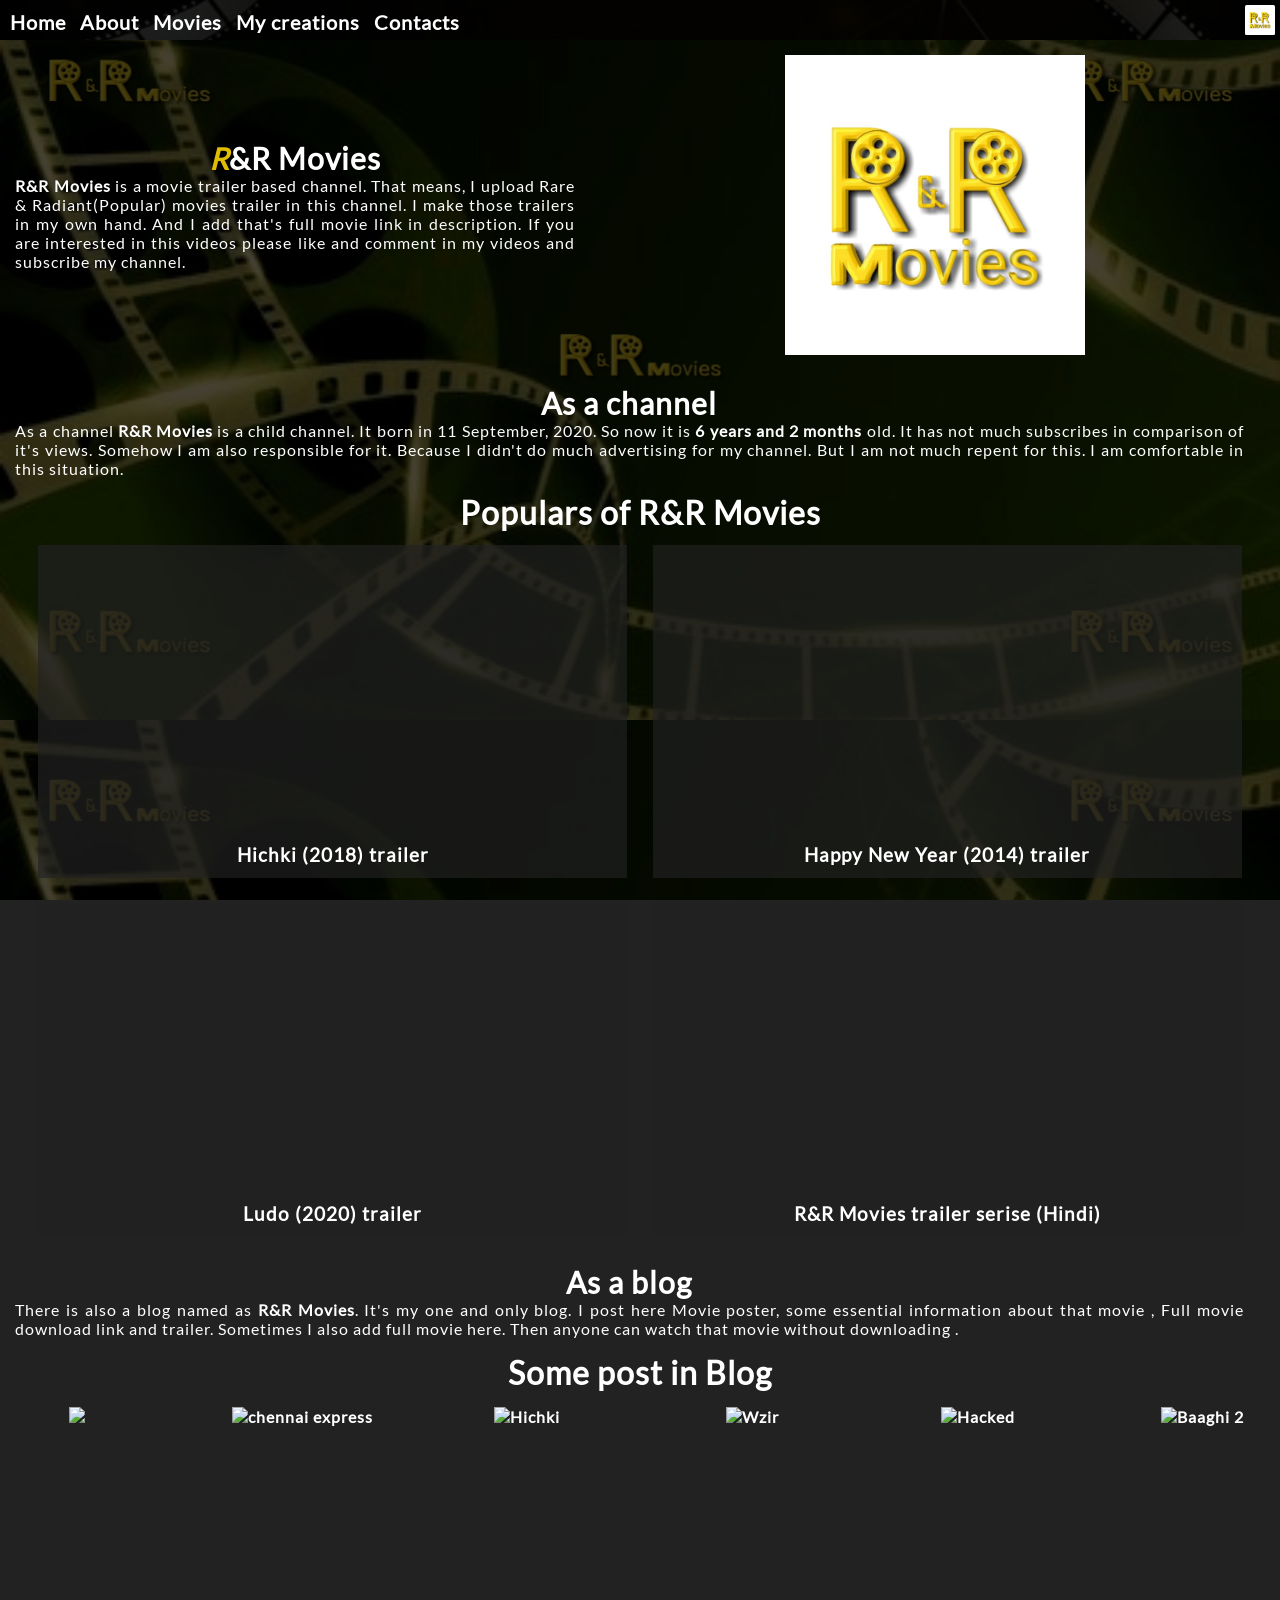
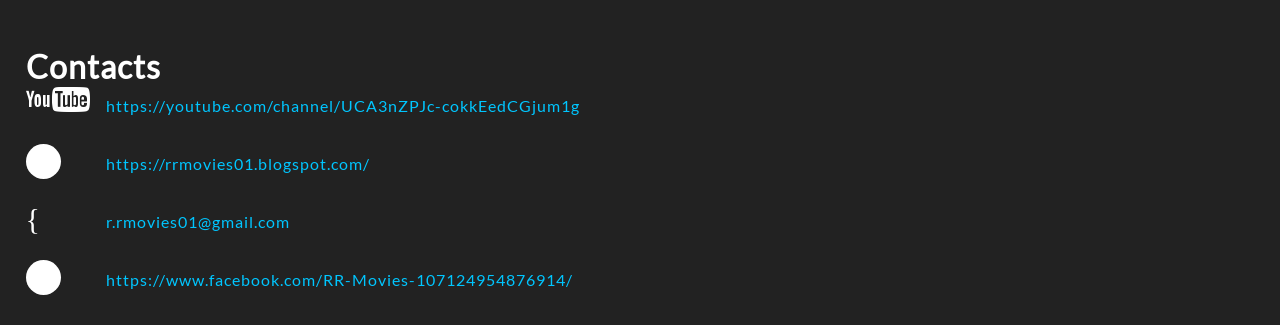
==== index.html @ 8df4fbeb "Add files via upload" ====
<!DOCTYPE html>
<html>

<head>
    <meta charset="UTF-8">
    <meta name="viewport" content="width=device-width, initial-scale=1">
    <title>R&R Movies</title>
</head>
<link rel="stylesheet" href="Menu.css" />
<link rel="stylesheet" href="Loader.css" />
  <div id="loader" style="height: 100vh; width: 100vw;">
    <div>R</div>
    <div>&</div>
    <div>R</div>
    <div style="color: transparent; animation: none;">_</div>
    <div>M</div>
    <div>o</div>
    <div>v</div>
    <div>i</div>
    <div>e</div>
    <div>s</div>
  </div>
<body>
    <div id="menu">
    <header>
      <img src="RRMovies.jpg" alt="r&rmovies" />
    </header>
  <div class="toggleBtn">&#9776;</div>
<nav class="Genarel">
  <ul>
    <li><a href="index.html">Home</a></li>
    <li><a href="About.html">About</a></li>
    <li><a href="#">Movies</a></li>
    <li><a href="#">My creations</a></li>
    <li><a href="#contact">Contacts</a></li>
  </ul>
</nav>
    </div>
<!--Menu-->

<link rel="stylesheet" href="Home.css" />
<div class="content">
  <div class="written">
<h1><span class="start">R</span>&R Movies</h1>
<p><a href="https://www.youtube.com/channel/UCnnvQdSiOaaJDQuSMCYoN5w">R&R Movies</a> is a movie trailer based channel. That means, I upload Rare & Radiant(Popular) movies trailer in this channel. I make those trailers in my own hand. And I add that's full movie link in description. If you are interested in this videos please like and comment in my videos and subscribe my channel.</p>
  </div>
  <div class="imgBx">
    <img src="RRMovies.jpg" alt="My channel" />
  </div>
</div>
<div class="content">
  <div class="written">
    <h1>As a channel</h1>
    <p style="max-width: 96vw;">
      As a channel <a href="https://www.youtube.com/channel/UCnnvQdSiOaaJDQuSMCYoN5w">R&R Movies</a> is a child channel. It born in 11 September, 2020. So now it is <span id="Age" style="font-weight: 700;"></span> old. It has not much subscribes in comparison of it's views. Somehow I am also responsible for it. Because I didn't do much advertising for my channel. But I am not much repent for this. I am comfortable in this situation.
    </p>
  </div>
</div>
<div class="content Frame">
  <h1>Populars of R&R Movies</h1>
  <div class="Ifrm">
    <div class="iframe">
      <iframe width="100%" height="auto" src="https://www.youtube-nocookie.com/embed/bMZZi8acOqE" title="YouTube video player" frameborder="0" allow="accelerometer; autoplay; clipboard-write; encrypted-media; gyroscope;" allowfullscreen></iframe><br />
      <h3>Hichki (2018) trailer</h3>
    </div>
    <div class="iframe">
      <iframe width="100%" height="auto" src="https://www.youtube-nocookie.com/embed/MTEjDKD6N4A" title="YouTube video player" frameborder="0" allow="accelerometer; autoplay; clipboard-write; encrypted-media; gyroscope;" allowfullscreen></iframe>
      <h3>Happy New Year (2014) trailer</h3>
    </div>
  </div>
   <div class="Ifrm">
    <div class="iframe">
      <iframe width="100%" height="auto" src="https://www.youtube-nocookie.com/embed/qB48sU0Rggs" title="YouTube video player" frameborder="0" allow="accelerometer; autoplay; clipboard-write; encrypted-media; gyroscope;" allowfullscreen></iframe>
      <h3>Ludo (2020) trailer</h3>
    </div>
    <div class="iframe">
      <iframe width="100%" height="auto" src="https://www.youtube-nocookie.com/embed/videoseries?list=PLDxo9kfF6-N0s8FKAEwcinbnRaNcYKUfB" title="YouTube video player" frameborder="0" allow="accelerometer; autoplay; clipboard-write; encrypted-media; gyroscope;" allowfullscreen></iframe>
      <h3>R&R Movies trailer serise (Hindi)</h3>
    </div>
  </div>
</div>

  <div class="content">
    <div class="written">
      <h1>As a blog</h1>
      <p style="max-width: 96vw;">There is also a blog named as <a href="https://rrmovies01.blogspot.com/">R&R Movies</a>. It's my one and only blog. I post here Movie poster, some essential information about that movie , Full movie download link and trailer. Sometimes I also add full movie here. Then anyone can watch that movie without downloading .</p>
    </div>
  </div>
   <h1 style="text-align: center;">Some post in Blog</h1>
<div class="content Blog">
  <div class="imgBx">
<a href="https://rrmovies01.blogspot.com/2020/12/happy-new-year-2014-full-movie-links.html"><img src="https://1.bp.blogspot.com/-QYDPE9rYvdg/X8Yb82jvAMI/AAAAAAAAADA/CjNPOYM5-4k6jf2N0x-NfIOe6TEOZwYLgCPcBGAYYCw/s320/image_search_1606818699020.jpg" /></a>
  </div>
  <div class="imgBx">
  <a href="https://rrmovies01.blogspot.com/2021/03/chennai-express-chennai-express-2013.html"><img alt="chennai express" src="https://1.bp.blogspot.com/-m1Dodqu3JjI/YFmSNWvOjPI/AAAAAAAAAHs/DxHoUrQKksQnd8iwFVPr6I_0h2dAwV-MgCNcBGAsYHQ/s320/Chennai-Express-Wikipedia-PH8uAQurXPtELM.jpg"/></a>
  </div>
  <div class="imgBx">
  <a href="https://rrmovies01.blogspot.com/2021/01/hichki-2018.html"><img alt="Hichki" src="https://1.bp.blogspot.com/-9-lV9H7DvGg/YALk8oQkFfI/AAAAAAAAAGM/Apo0i55q6dk0fjFJe4vETmcxUSBc81O8QCNcBGAsYHQ/s200/220px-Hichki_-_Poster.jpg"/></a>
  </div>
  <div class="imgBx">
  <a href="https://rrmovies01.blogspot.com/2021/01/wazir-2016.html"><img alt="Wzir" src="https://1.bp.blogspot.com/-TN1BV7d4QAA/X_sEJA3zFsI/AAAAAAAAAGA/BM-x85hIvhw0xrNFMYoqNRDLf4NCEYSZQCNcBGAsYHQ/s320/image_search_1610286103736.jpg"/></a>
  </div>
  <div class="imgBx">
  <a href="https://rrmovies01.blogspot.com/2020/12/hacked-2020-full-movie.html"><img src="https://1.bp.blogspot.com/-Cns6di0WiNQ/X-nariWTUxI/AAAAAAAAAE0/rLD11G8OCoUYxOgTC89iZ1EPGzzvcoMtwCNcBGAsYHQ/s320/image_search_1609161282777.jpg" alt="Hacked" /></a>
  </div>
  <div class="imgBx">
  <a href="https://rrmovies01.blogspot.com/2021/01/bagghi-2-2018.html"><img src="https://m.media-amazon.com/images/M/MV5BZWMwNzkzNDEtYTI0Ni00NDNiLWIxNDgtYTc0MDcxMzAzYTE2XkEyXkFqcGdeQXVyODE5NzE3OTE@._V1_SY264_CR2,0,178,264_AL_.jpg" alt="Baaghi 2" /></a>
  </div>
</div>
<div id="contact">
  <h1 style="text-align: left;">Contacts</h1>
  <div class="cntInfo">
    <span class="logoCt" style="font-family: 'logo';">b</span> <a href="https://youtube.com/channel/UCA3nZPJc-cokkEedCGjum1g">https://youtube.com/channel/UCA3nZPJc-cokkEedCGjum1g</a>
  </div>
  <br />
  <div class="cntInfo">
    <span class="logoCt" style ="background: #fff; text-align: center; padding: 0; max-height: 35px; border-radius: 50%; max-width: 40px; min-width: 35px; margin-right: 35px;">b</span><a href="https://rrmovies01.blogspot.com/">https://rrmovies01.blogspot.com/</a>
  </div>
  <br />
  <div class="cntInfo">
    <span class="logoCt">{</span> <a href="mailto:r.rmovies01@gmail.com">r.rmovies01@gmail.com</a>
  </div>
  <br />
  <div class="cntInfo">
    <span class="logoCt" style="background: #fff; text-align: center; padding: 0; max-height: 35px; border-radius: 50%; max-width: 40px; min-width: 35px; margin-right: 35px;">f</span> <a href="https://www.facebook.com/RR-Movies-107124954876914/">https://www.facebook.com/RR-Movies-107124954876914/</a>
  </div>
</div>
<!--body-->
</body>
<script src="Loader.js"></script>
<script src="Menu.js" type="text/javascript" charset="utf-8"></script>
<script src="Home.js"></script>
</html>
---- Menu.css ----
*{
  margin: 0;
  padding: 0;
  box-sizing: border-box;
  overflow: scroll;
  -webkit-tap-highlight-color: transparent;
  -moz-tap-highlight-color: transparent;
  -o-tap-highlight-color: transparent;
  scroll-behavior: smooth;
  position: relative;
  font-family: 'hel', sans-serif;
  letter-spacing: 1px;
}
@font-face{
  font-family: "hel";
  src: url("Lato.ttf");
  font-weight: 300;
}
a{
  text-decoration: none;
  color: #fff;
  font-weight: 600;
}
.start{
  color: #E0BD00;
  font-size: 30px;
  font-style: italic;
  border-right: groove 0px #E0BD00;
  padding: 0;
  margin: 0;
  transition: 0.5s;
}
.start:hover{
  border-right: groove 3px #E0BD00;
  font-size: 40px;
  padding: 1.8vw;
  margin: 1.8vw;
  transition: 0.5s;
}
body {
  background: #222222 url("Bg.jpg");
  background-attachment: fixed;
  background-size: cover;
  background-blend-mode: overlay;
  color: #fff;
  background-size: contain;
 scroll-behavior: smooth;
}
header{
  position: absolute;
  display: block;
  height: 45px;
  width: 100%;
  background: url("HeaderBg.jpg") #222222;
  background-size: cover;
  background-blend-mode : multiply;
  z-index: -1;
}
.toggleBtn{
  position: fixed;
  font-size: 8vw;
  color: #fff;
  background: #FFC900A1;
  margin-left: 87vw;
  padding: 0 10px;
  z-index: 10;
}
nav.active,nav.General{
  position: fixed;
  width: 100%;
  z-index: 1;
}
nav ul{
  width: 100%;
  list-style: none;
  align-items: center;
  justify-content: center;
  padding: 5px;
}
nav ul li{
  display: inline-flex;
  background: transparent;
}
nav ul li a{
  text-decoration: none;
  display: flex;
  color: #fff;
  padding: 5px;
  font-size: 20px;
  transition: 1s;
}
nav.active ul{
  background: #fff;
  color: #000;
  font-size: 30px;
  transition: 1s;
}
nav.active ul li a{
  color : #000;
  padding: 10px;
  transition: 1s;
}
#hide{
  height: 0;
}
#show{
  position: fixed;
  width: 100%;
  z-index: 1;
}
#show ul{
  height: 100vh;
  background: #fff;
  display: flex;
  flex-wrap: wrap;
  flex-direction: column;
  transition: background 1s;
}
#show ul li{
  display: flex;
  justify-content: center;
}
#show ul li a{
  color: #000;
  padding: 10px 50px;
  transition: 1s;
}
nav ul li:hover{
  background-color: #E0BD00;
  transition: 0.3s;
}
#show ul li:hover{
  border-radius: 5px;
  background-color: #E0BD00;
  transition: 0.3s;
}
header img{
  height: 30px;
  width: auto;
  float: right;
  margin: 5px;
  border-radius: 5%;
}
#body{
  position: relative;
  display: initial;
}
#menu{
  height: 40px;
  position: relative;
}
#contact {
  max-width: 95vw;
  display: flex;
  flex-wrap: wrap;
  margin: 2vw;
  flex-direction: column;
}
.cntInfo{
  display: flex;
  justify-content: left;
  flex-wrap: nowrap;
}
@font-face{
  font-family: "logo";
  src: url("Logos.ttf");
}
@font-face{
  font-family: "lg";
  src: url("Social Logos Color.ttf");
}
.cntInfo .logoCt{
  font-family: 'lg';
  font-size: 30px;
  min-width: 70px;
}
.cntInfo a{
  font-weight: 300;
  padding: 10px;
  color: #00C6FF;
}
---- Home.css ----
.content{
  display: inline-flex;
  flex-wrap: wrap;
  width: 100vw;
  justify-content: space-between;
  align-items: center;
}
.content .written{
  margin: 15px;
}
.content .written h1{
  text-align: center;
  font-weight: 700;
  font-size: 30px;
}
.content .written p{
  font-weight: 300;
  max-width: 560px;
  min-width: 300px;
  text-align: justify;
}
.content .imgBx{
  margin: 15px auto;
  display: flex;
  height: 300px;
  width: 300px;
}
.content .imgBx img{
  height: 300px;
  width: 300px;
}
.content.Frame .Ifrm .iframe{
  height: 54vw;
  width: 96vw;
  background: #222a;
  margin: 2vw;
  display: flex;
  flex-wrap: wrap;
  align-items: center;
  justify-content: center;
}
.content.Frame .Ifrm .iframe h3{
  text-align: center;
}
.content.Frame{
  display: flex;
  flex-wrap: wrap;
  justify-content: center;
}
.content.Frame .Ifrm{
  flex-wrap: wrap;
   display: flex;
   flex-direction: column;
  margin: 0px;
}

.content.Blog{
  display: grid;
  grid-template-columns: repeat(auto-fit, minmax(150px,1fr));
  grid-gap: 5.55vw;
}
.content.Blog .imgBx{
  display: flex;
  height: auto;
  width: auto;
} 
.content.Blog .imgBx a img{
  height: 200px;
  width: auto;
}

@media (min-width:560px) {
 .content{
   flex-wrap: nowrap; 
 }
 .content.Frame{
   flex-wrap: wrap;
   display: flex;
   flex-direction: column;
 }
.content.Frame .Ifrm{
  flex-wrap: nowrap;
  display: inline-flex;
  flex-direction: row;
    margin: 1vw;
}
.content.Frame .Ifrm .iframe{
  max-width: 46vw;
  max-height: 26vw;
  margin: 0 1vw;
}
.content.Frame .Ifrm .iframe iframe {
  min-height: 80%;
}
.content .imgBx{
  margin: 15px auto;
  display: block;
  height: 300px;
  width: 300px;
}
.content .imgBx img{
  display: block;
  height: auto;
  width: 300px;
}
}
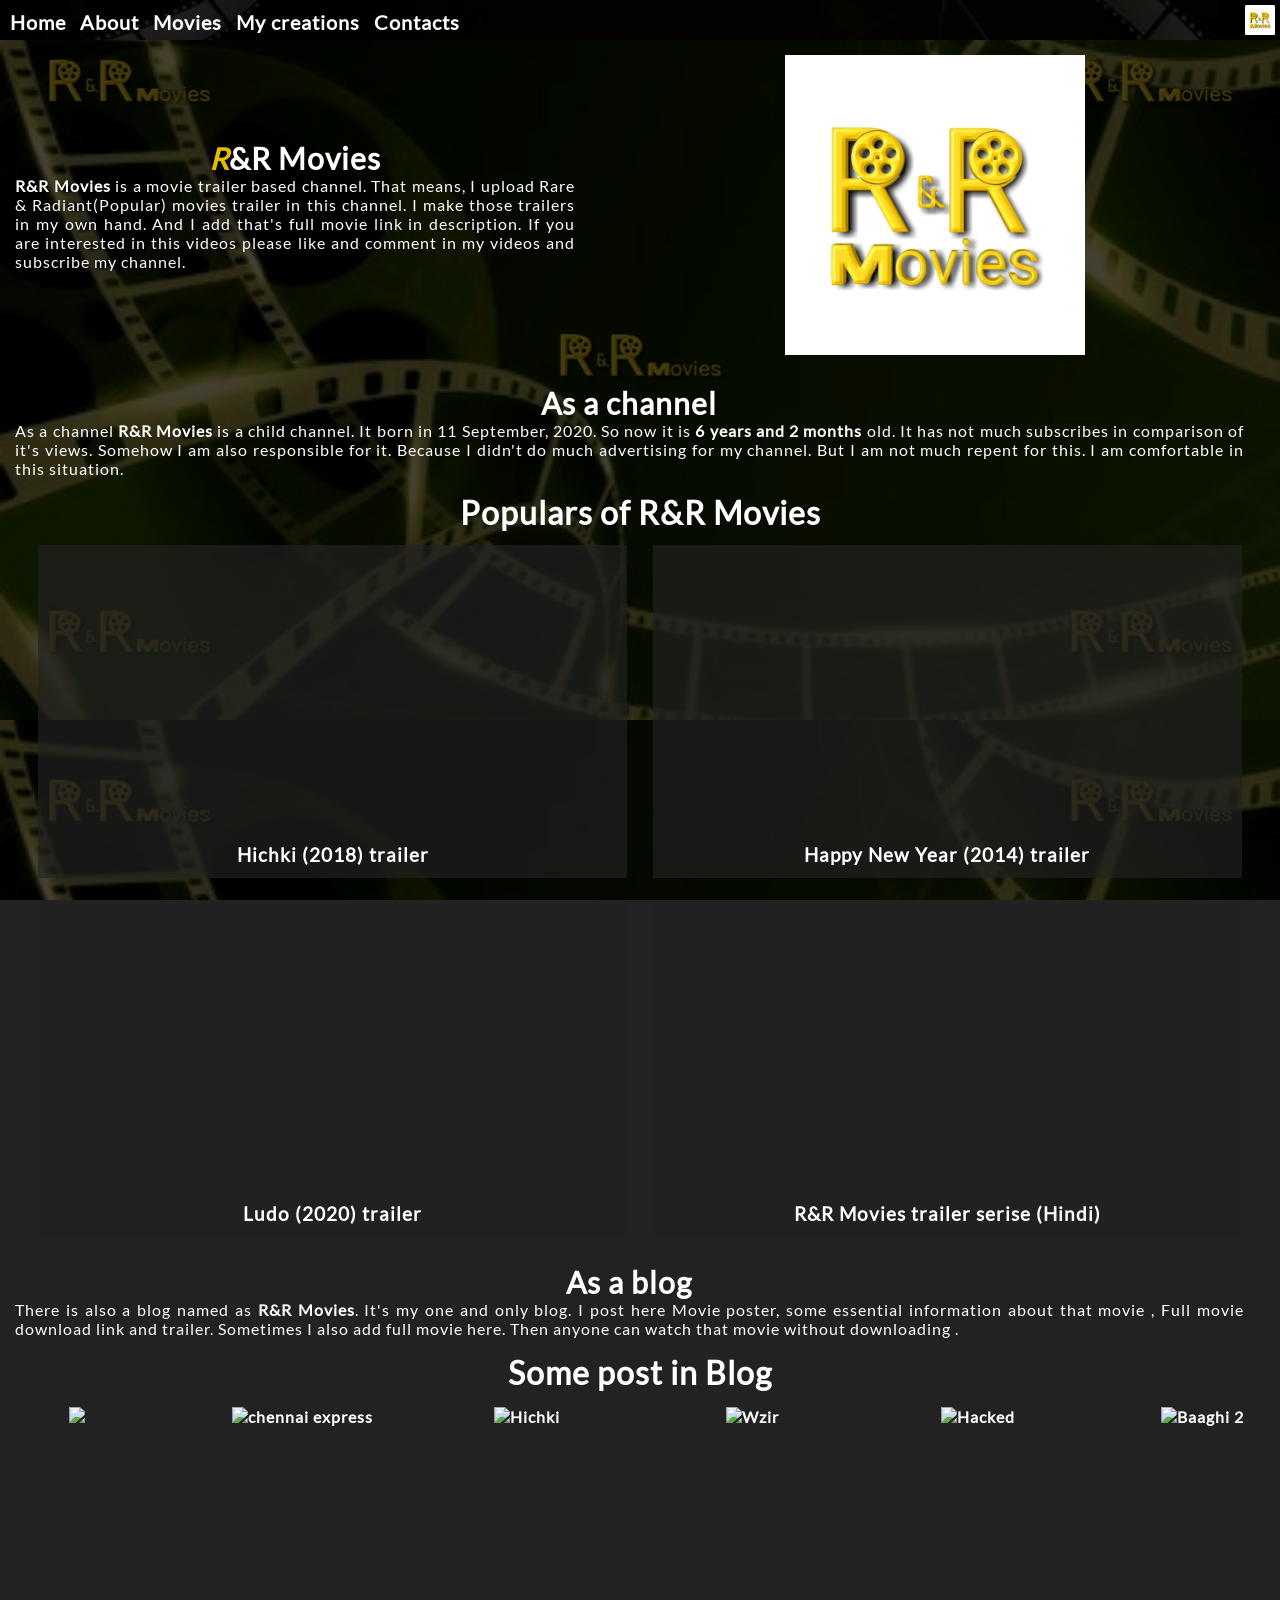
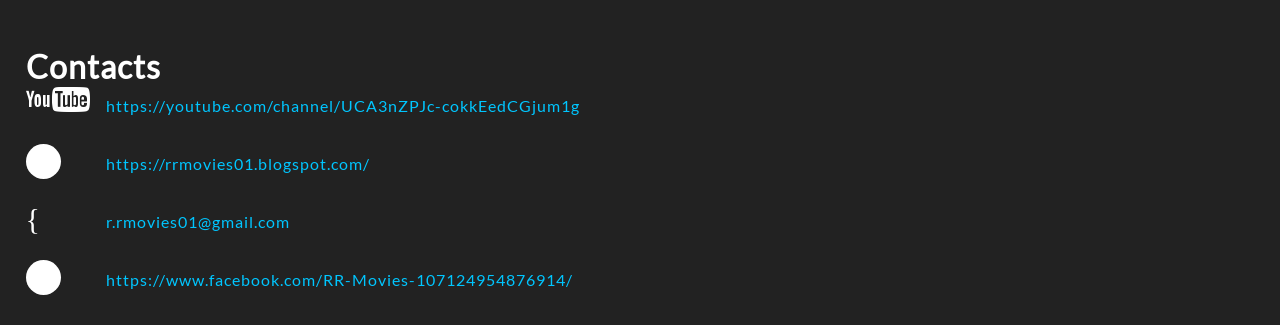
==== commit 606c6f1c: "Update index.html" ====
--- a/index.html
+++ b/index.html
@@ -127,7 +127,6 @@
 </div>
 <!--body-->
 </body>
-<script src="Loader.js"></script>
 <script src="Menu.js" type="text/javascript" charset="utf-8"></script>
 <script src="Home.js"></script>
-</html>+</html>
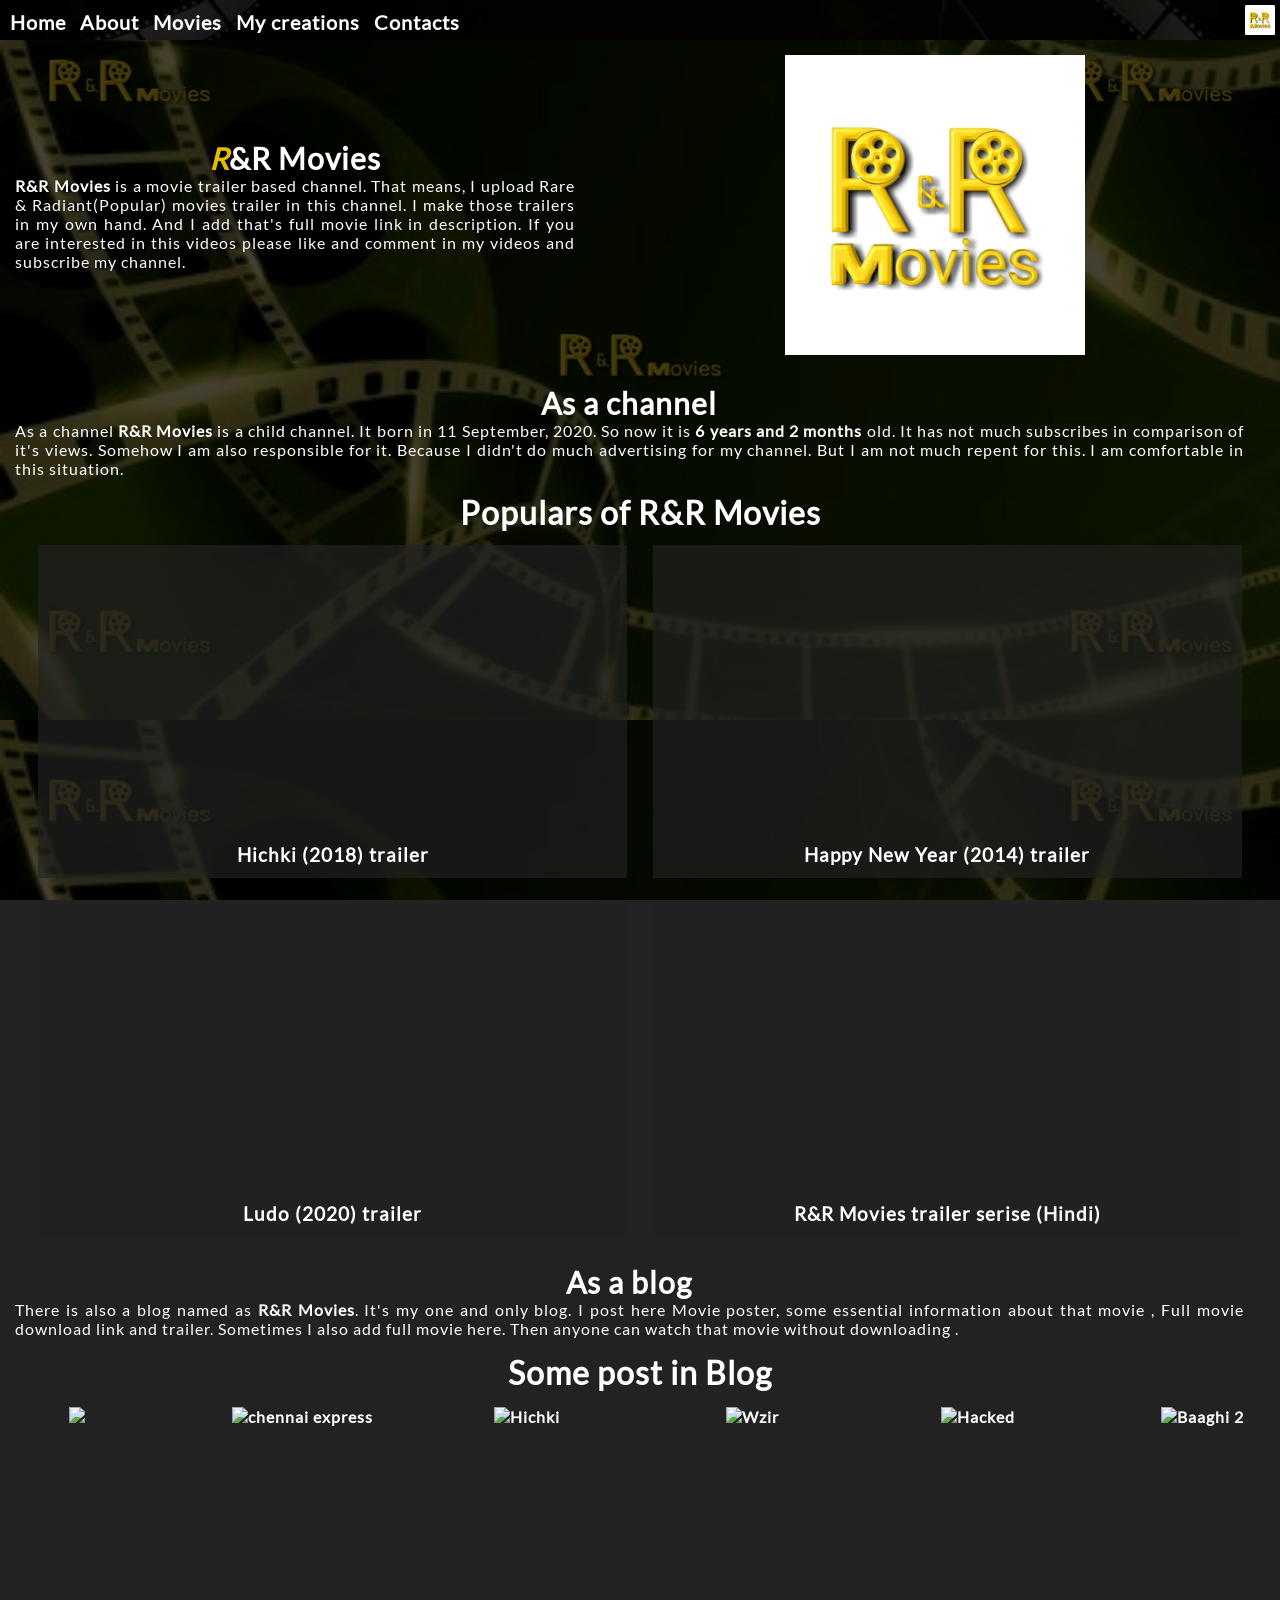
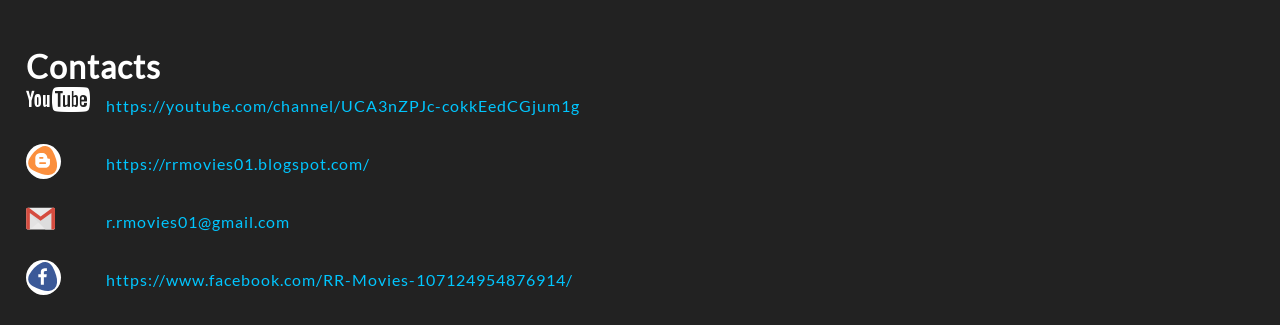
==== commit 51898e45: "Add files via upload" ====
--- a/index.html
+++ b/index.html
@@ -127,6 +127,7 @@
 </div>
 <!--body-->
 </body>
+<script src="Loader.js"></script>
 <script src="Menu.js" type="text/javascript" charset="utf-8"></script>
 <script src="Home.js"></script>
-</html>
+</html>
--- a/Loader.css
+++ b/Loader.css
@@ -0,0 +1,64 @@
+#loader{
+  position: fixed;
+  display: flex;
+  min-height: 100vh;
+  min-width: 100vw;
+  background: #222;
+  justify-content: center;
+  align-items: center;
+  overflow: hidden;
+  z-index: 10000;
+}
+#loader div{
+  display: inline-flex;
+  color: #fff;
+  padding: 10px;
+  font-weight: 500;
+  opacity: 1;
+  font-size: 7.5vw;
+  animation: loader 3s infinite ease-in-out;
+}
+@keyframes loader{
+  0%,100%{
+    opacity: 1;
+    -webkit-text-stroke: 1px #00DFFF;
+    -moz-text-stroke: 1px #00DFFF;
+    -o-text-stroke: 1px #00DFFF;
+    
+    text-shadow: 2px 2px 10px #00DFFFaa,-2px 2px 10px #00DFFFaa,2px -2px 10px #00DFFFaa,-2px -2px 10px #00DFFFaa;
+  }
+  50%{
+    opacity: 0;
+    text-shadow: 0 0 0px #00DFFFaa;
+  }
+}
+#loader div:nth-child(1) {
+  animation-delay: -0.2s;
+}
+#loader div:nth-child(2){
+  animation-delay: 0.0s;
+}
+#loader div:nth-child(3) {
+  animation-delay: 0.2s;
+}
+#loader div:nth-child(4) {
+  animation-delay: 0.4s;
+}
+#loader div:nth-child(5) {
+  animation-delay: 0.6s;
+}
+#loader div:nth-child(6) {
+  animation-delay: 0.8s;
+}
+#loader div:nth-child(7) {
+  animation-delay: 1.0s;
+}
+#loader div:nth-child(8) {
+  animation-delay: 1.2s;
+}
+#loader div:nth-child(9) {
+  animation-delay: 1.4s;
+}
+#loader div:nth-child(10) {
+  animation-delay: 1.6s;
+}
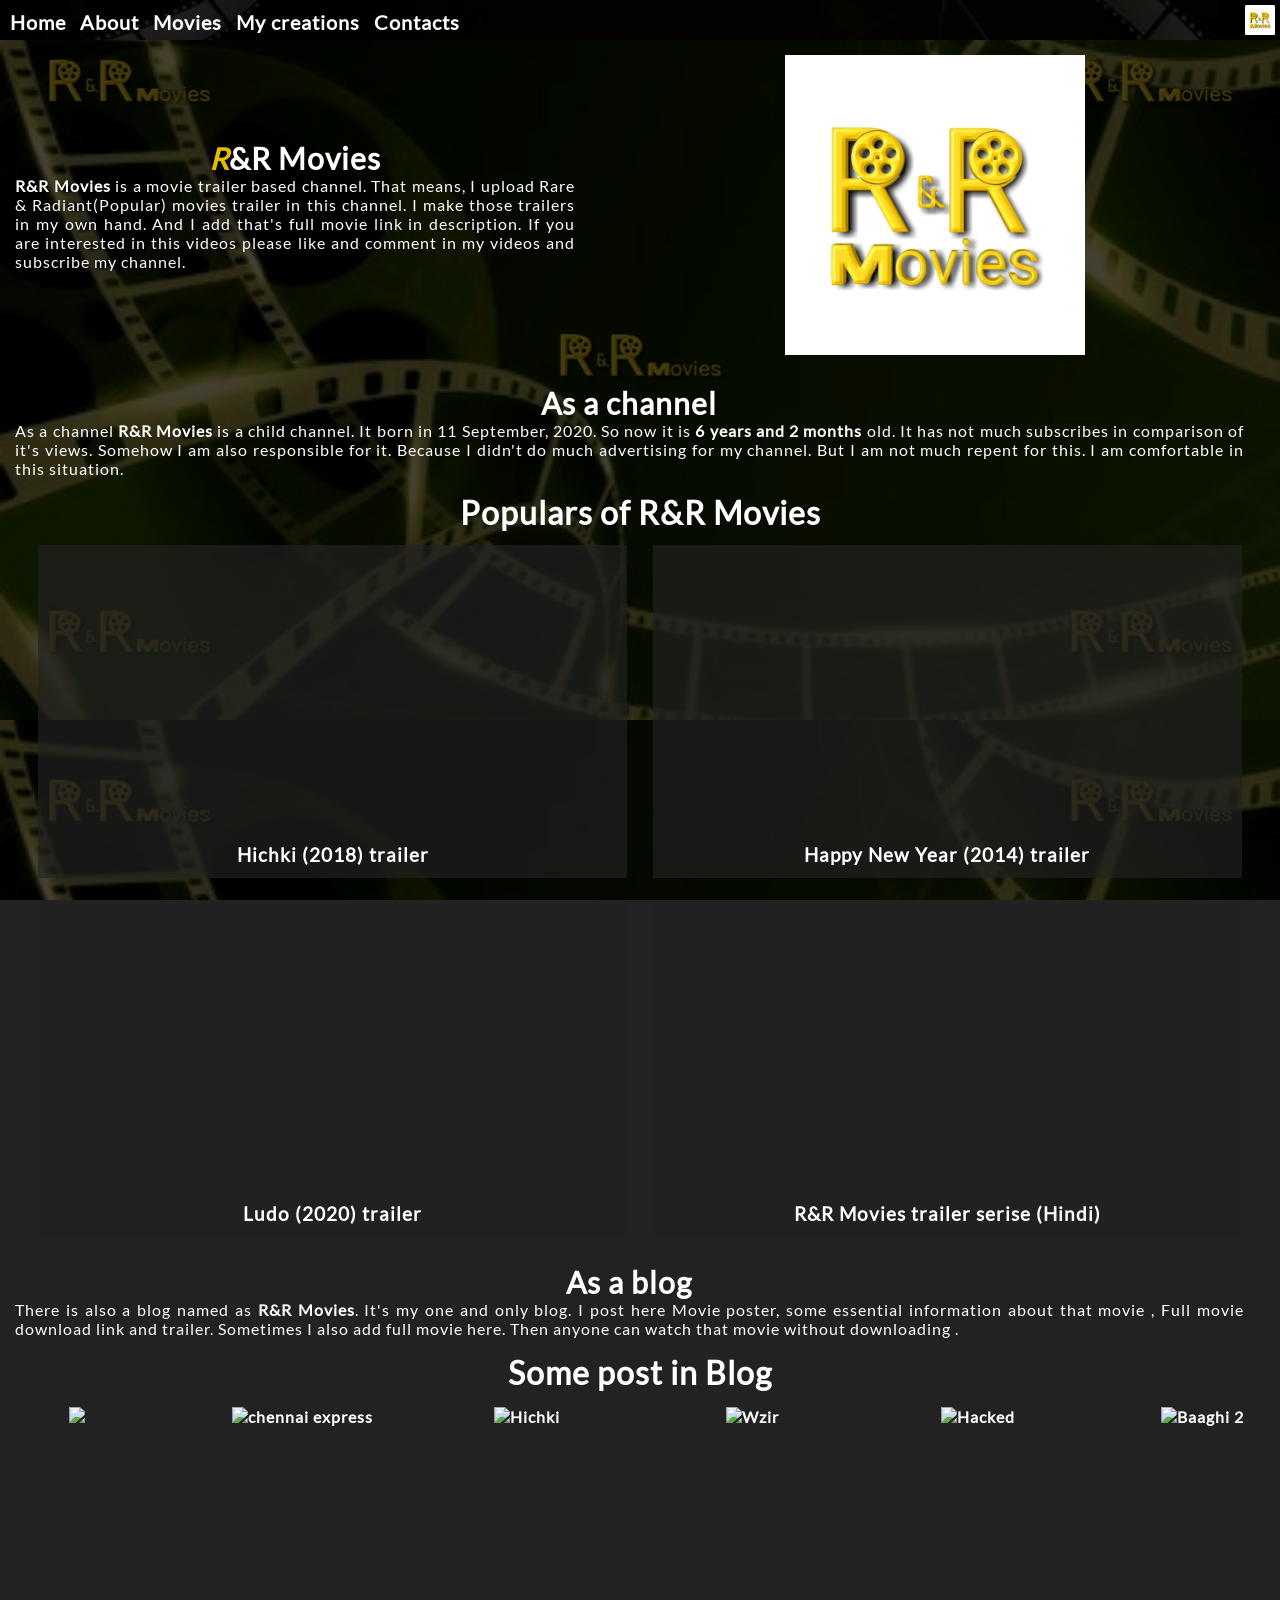
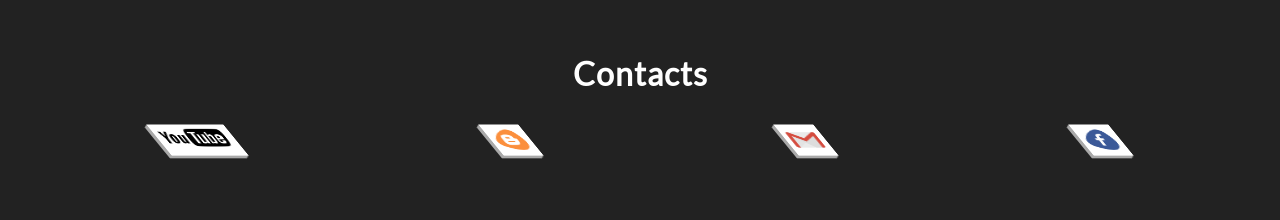
==== commit c697bde4: "Add files via upload" ====
--- a/index.html
+++ b/index.html
@@ -107,24 +107,38 @@
   <a href="https://rrmovies01.blogspot.com/2021/01/bagghi-2-2018.html"><img src="https://m.media-amazon.com/images/M/MV5BZWMwNzkzNDEtYTI0Ni00NDNiLWIxNDgtYTc0MDcxMzAzYTE2XkEyXkFqcGdeQXVyODE5NzE3OTE@._V1_SY264_CR2,0,178,264_AL_.jpg" alt="Baaghi 2" /></a>
   </div>
 </div>
-<div id="contact">
-  <h1 style="text-align: left;">Contacts</h1>
+  <div id="contact">
+ <div>
+  <h1 style="text-align: center;">Contacts</h1></div>
+  <div style="display: flex; align-items: center; justify-content: space-around;">
   <div class="cntInfo">
-    <span class="logoCt" style="font-family: 'logo';">b</span> <a href="https://youtube.com/channel/UCA3nZPJc-cokkEedCGjum1g">https://youtube.com/channel/UCA3nZPJc-cokkEedCGjum1g</a>
+    <a href="https://youtube.com/channel/UCA3nZPJc-cokkEedCGjum1g"><span class="logoCt" style="font-family: 'logo';">b</span></a>
   </div>
-  <br />
   <div class="cntInfo">
-    <span class="logoCt" style ="background: #fff; text-align: center; padding: 0; max-height: 35px; border-radius: 50%; max-width: 40px; min-width: 35px; margin-right: 35px;">b</span><a href="https://rrmovies01.blogspot.com/">https://rrmovies01.blogspot.com/</a>
+<a href="https://rrmovies01.blogspot.com/"><span class="logoCt">b</span></a>
   </div>
-  <br />
   <div class="cntInfo">
-    <span class="logoCt">{</span> <a href="mailto:r.rmovies01@gmail.com">r.rmovies01@gmail.com</a>
+    <a href="mailto:r.rmovies01@gmail.com"><span class="logoCt">{</span></a>
   </div>
-  <br />
   <div class="cntInfo">
-    <span class="logoCt" style="background: #fff; text-align: center; padding: 0; max-height: 35px; border-radius: 50%; max-width: 40px; min-width: 35px; margin-right: 35px;">f</span> <a href="https://www.facebook.com/RR-Movies-107124954876914/">https://www.facebook.com/RR-Movies-107124954876914/</a>
+<a href="https://www.facebook.com/RR-Movies-112288784421638/"><span class="logoCt">f</span> </a>
+  </div>
   </div>
 </div>
+<style type="text/css" media="all">
+.cntInfo:nth-child(1):hover{
+background: #f55;
+}
+.cntInfo:nth-child(2):hover{
+background: #fc4f0877;
+}
+.cntInfo:nth-child(3):hover{
+background: #aaa;
+}
+.cntInfo:nth-child(4):hover{
+background: #87ceeb;
+}
+</style>
 <!--body-->
 </body>
 <script src="Loader.js"></script>
--- a/Menu.css
+++ b/Menu.css
@@ -1,4 +1,4 @@
-*{
+* {
   margin: 0;
   padding: 0;
   box-sizing: border-box;
@@ -10,18 +10,27 @@
   position: relative;
   font-family: 'hel', sans-serif;
   letter-spacing: 1px;
-}
-@font-face{
+  scrollbar-width: 0;
+  transition: 0.5s;
+}
+
+*::-webkit-scrollbar {
+  display: none;
+}
+
+@font-face {
   font-family: "hel";
   src: url("Lato.ttf");
   font-weight: 300;
 }
-a{
+
+a {
   text-decoration: none;
   color: #fff;
   font-weight: 600;
 }
-.start{
+
+.start {
   color: #E0BD00;
   font-size: 30px;
   font-style: italic;
@@ -30,13 +39,15 @@
   margin: 0;
   transition: 0.5s;
 }
-.start:hover{
+
+.start:hover {
   border-right: groove 3px #E0BD00;
   font-size: 40px;
   padding: 1.8vw;
   margin: 1.8vw;
   transition: 0.5s;
 }
+
 body {
   background: #222222 url("Bg.jpg");
   background-attachment: fixed;
@@ -44,19 +55,21 @@
   background-blend-mode: overlay;
   color: #fff;
   background-size: contain;
- scroll-behavior: smooth;
-}
-header{
+  scroll-behavior: smooth;
+}
+
+header {
   position: absolute;
   display: block;
   height: 45px;
   width: 100%;
   background: url("HeaderBg.jpg") #222222;
   background-size: cover;
-  background-blend-mode : multiply;
+  background-blend-mode: multiply;
   z-index: -1;
 }
-.toggleBtn{
+
+.toggleBtn {
   position: fixed;
   font-size: 8vw;
   color: #fff;
@@ -65,23 +78,30 @@
   padding: 0 10px;
   z-index: 10;
 }
-nav.active,nav.General{
+
+nav.active,
+nav.General {
   position: fixed;
   width: 100%;
   z-index: 1;
 }
-nav ul{
+
+nav ul {
   width: 100%;
   list-style: none;
   align-items: center;
   justify-content: center;
   padding: 5px;
-}
-nav ul li{
+  overflow: hidden;
+}
+
+nav ul li {
   display: inline-flex;
   background: transparent;
-}
-nav ul li a{
+  overflow: hidden;
+}
+
+nav ul li a {
   text-decoration: none;
   display: flex;
   color: #fff;
@@ -89,26 +109,32 @@
   font-size: 20px;
   transition: 1s;
 }
-nav.active ul{
+
+nav.active ul {
   background: #fff;
   color: #000;
   font-size: 30px;
   transition: 1s;
 }
-nav.active ul li a{
-  color : #000;
+
+nav.active ul li a {
+  color: #000;
   padding: 10px;
   transition: 1s;
 }
-#hide{
-  height: 0;
-}
-#show{
+
+#hide {
+  height: 0vh;
+}
+
+#show {
   position: fixed;
   width: 100%;
   z-index: 1;
-}
-#show ul{
+  transition: 1s;
+}
+
+#show ul {
   height: 100vh;
   background: #fff;
   display: flex;
@@ -116,66 +142,108 @@
   flex-direction: column;
   transition: background 1s;
 }
-#show ul li{
+
+#show ul li {
   display: flex;
   justify-content: center;
 }
-#show ul li a{
+
+#show ul li a {
   color: #000;
   padding: 10px 50px;
   transition: 1s;
 }
-nav ul li:hover{
+
+nav ul li:hover {
   background-color: #E0BD00;
   transition: 0.3s;
 }
-#show ul li:hover{
+
+#show ul li:hover {
   border-radius: 5px;
   background-color: #E0BD00;
   transition: 0.3s;
 }
-header img{
+
+header img {
   height: 30px;
   width: auto;
   float: right;
   margin: 5px;
   border-radius: 5%;
 }
-#body{
+
+#body {
   position: relative;
   display: initial;
 }
-#menu{
+
+#menu {
   height: 40px;
   position: relative;
 }
+
 #contact {
-  max-width: 95vw;
+  width: 95vw;
   display: flex;
   flex-wrap: wrap;
+  margin: 2.5vw;
+  flex-direction: column;
+
+}
+
+.cntInfo {
+  display: flex;
+  justify-content: space-around;
+  background: #fff;
+  flex-wrap: nowrap;
+  flex-direction: row;
+  padding: 5px;
+  transform: rotateX(-45deg) skew(30deg) translateY(0) translateX(0);
   margin: 2vw;
-  flex-direction: column;
-}
-.cntInfo{
-  display: flex;
-  justify-content: left;
-  flex-wrap: nowrap;
-}
-@font-face{
+  box-shadow: -1px 1px 0 #a9a9a9,
+  -1.5px 1.5px 0 #a9a9a9,
+  -2px 2px 0 #a9a9a9,
+  -2.5px 2.5px 0 #a9a9a9,
+  -3px 3px 0 #a9a9a9,
+  -3.5px 3.5px 0 #a9a9a9,
+  -4px 4px 0 #a9a9a9;
+}
+
+@font-face {
   font-family: "logo";
   src: url("Logos.ttf");
 }
-@font-face{
+
+@font-face {
   font-family: "lg";
   src: url("Social Logos Color.ttf");
 }
-.cntInfo .logoCt{
+
+.cntInfo a .logoCt {
   font-family: 'lg';
   font-size: 30px;
-  min-width: 70px;
-}
-.cntInfo a{
+  color: #000;
+}
+
+.cntInfo a {
   font-weight: 300;
-  padding: 10px;
-  color: #00C6FF;
+  
+}
+
+.cntInfo:hover{
+  box-shadow: -2px 2px 0 #a9a9a9,
+  -4px 4px 0 #a9a9a9,
+  -6px 6px 0 #a9a9a9,
+  -8px 8px 0 #a9a9a9,
+  -10px 10px 0 #a9a9a9,
+  -12px 12px 0 #a9a9a9,
+  -14px 14px 0 #a9a9a9;
+  transform: rotateX(-45deg) skew(30deg) translateY(-10px) translateX(10px);
+}
+
+a,
+iframe,
+img {
+  overflow: hidden;
 }
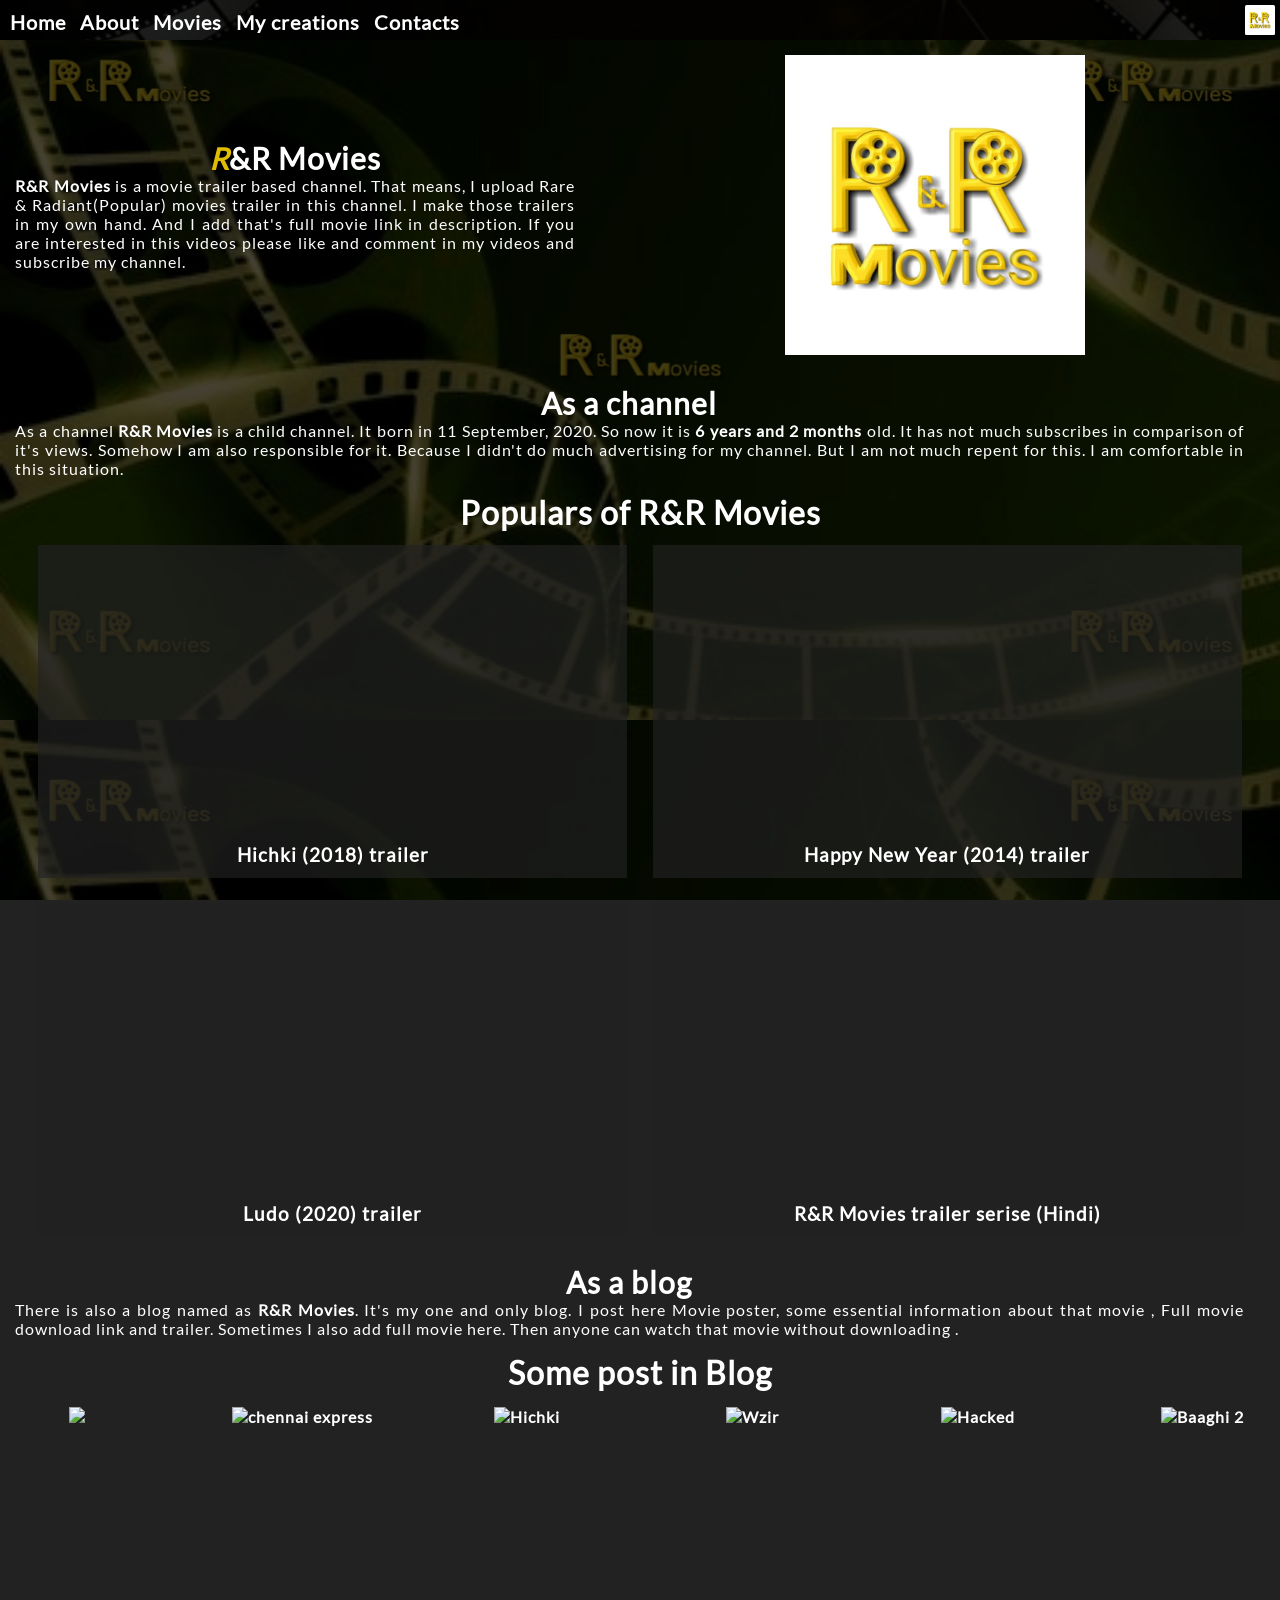
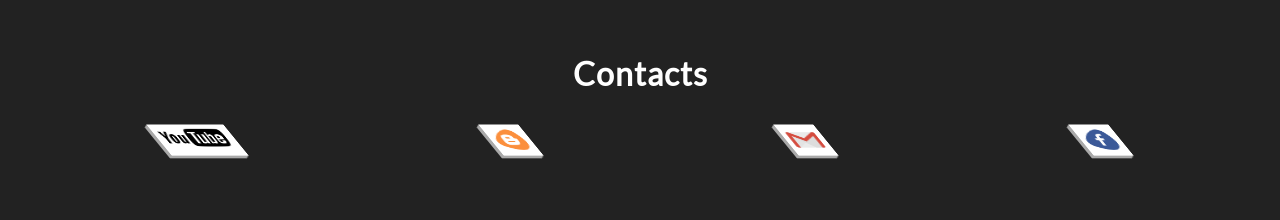
==== commit 5fef033d: "Add files via upload" ====
--- a/index.html
+++ b/index.html
@@ -30,8 +30,8 @@
   <ul>
     <li><a href="index.html">Home</a></li>
     <li><a href="About.html">About</a></li>
-    <li><a href="#">Movies</a></li>
-    <li><a href="#">My creations</a></li>
+    <li><a href="Movies.html">Movies</a></li>
+    <li><a href="My creation.html">My creations</a></li>
     <li><a href="#contact">Contacts</a></li>
   </ul>
 </nav>
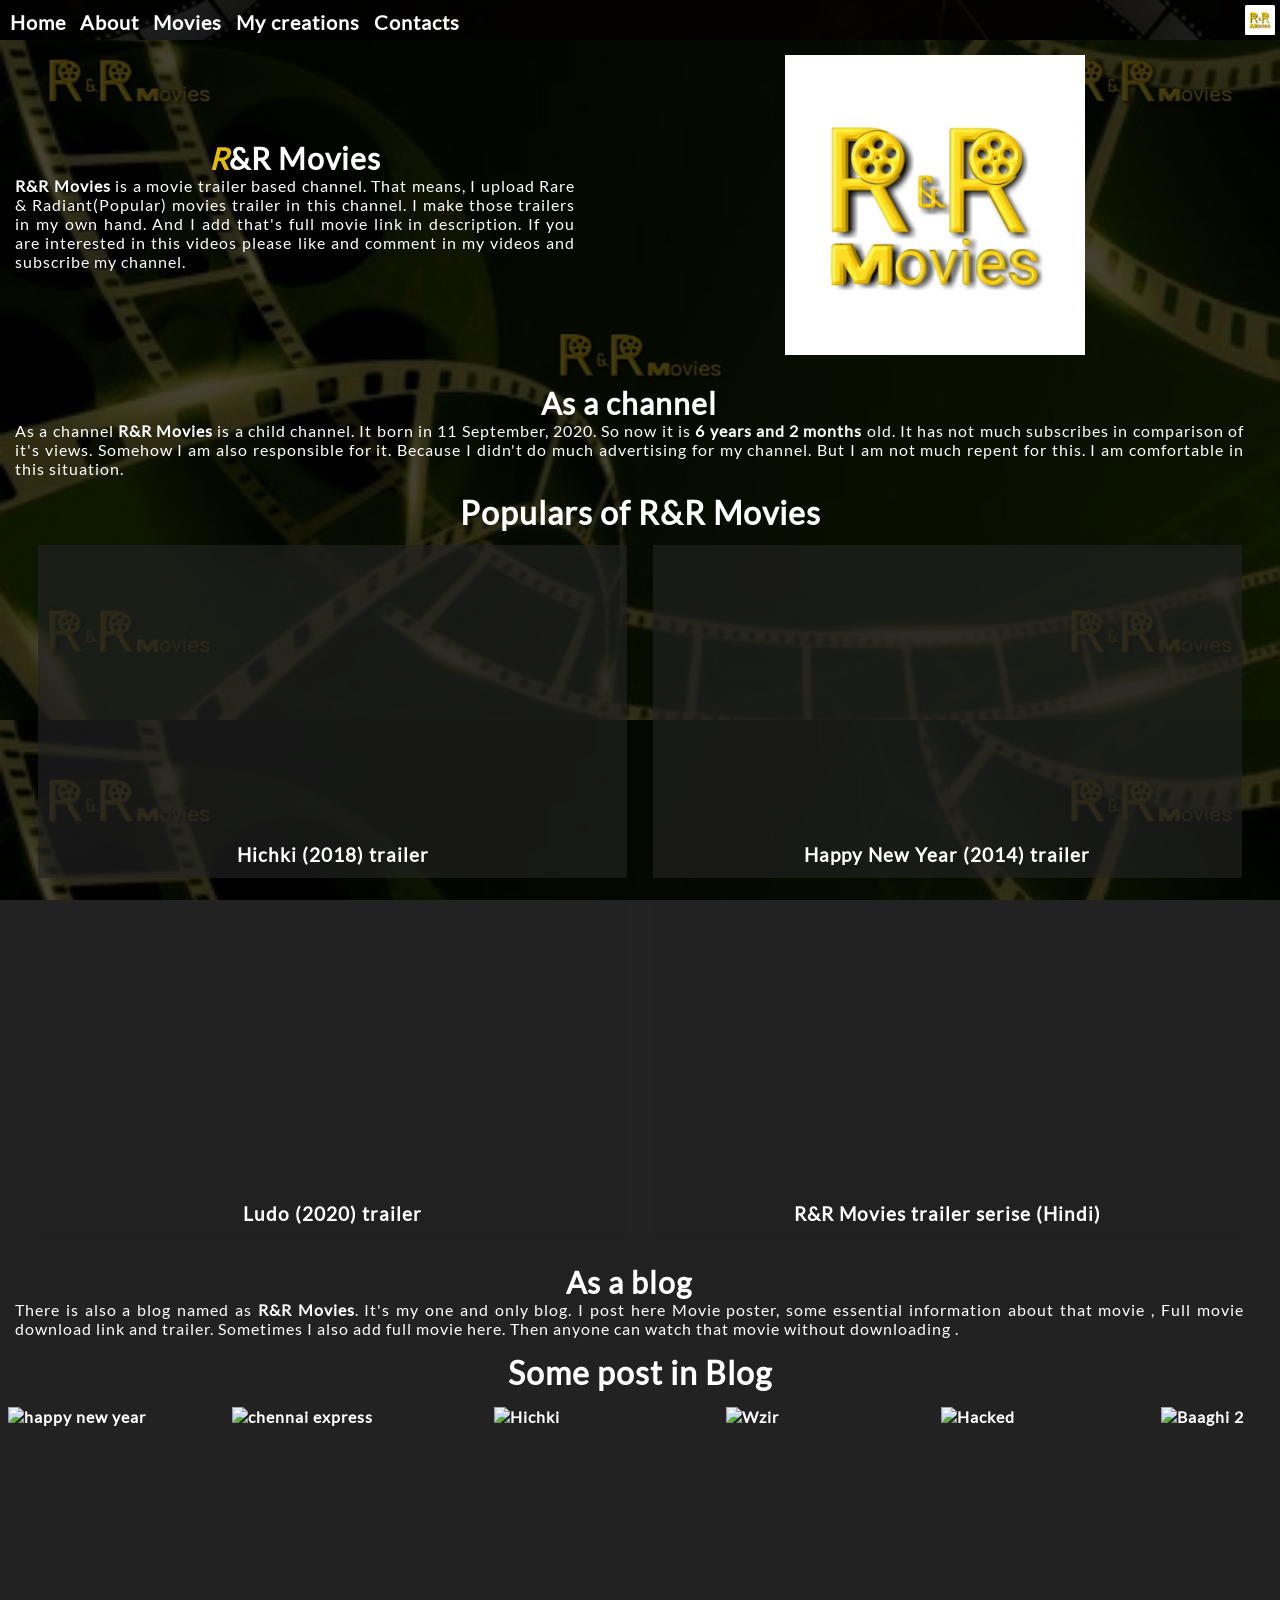
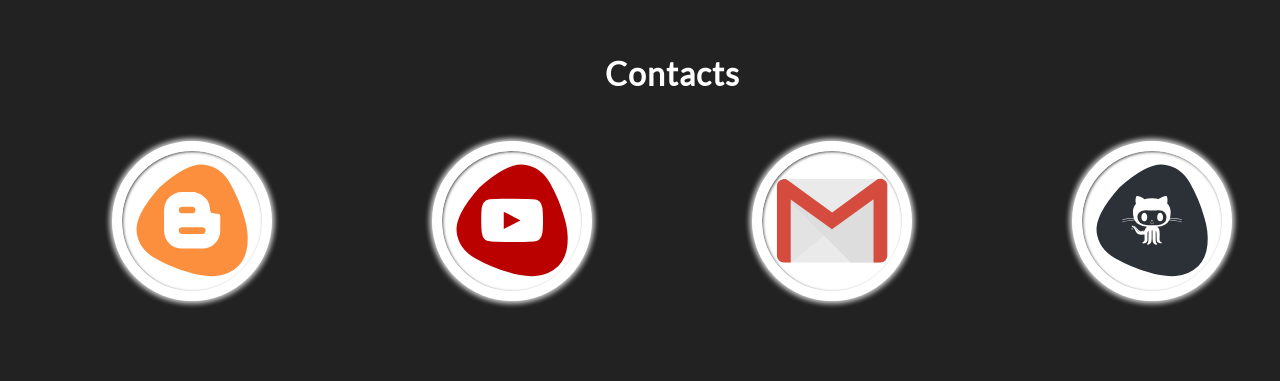
==== commit 3b280aac: "Add files via upload" ====
--- a/index.html
+++ b/index.html
@@ -89,7 +89,7 @@
    <h1 style="text-align: center;">Some post in Blog</h1>
 <div class="content Blog">
   <div class="imgBx">
-<a href="https://rrmovies01.blogspot.com/2020/12/happy-new-year-2014-full-movie-links.html"><img src="https://1.bp.blogspot.com/-QYDPE9rYvdg/X8Yb82jvAMI/AAAAAAAAADA/CjNPOYM5-4k6jf2N0x-NfIOe6TEOZwYLgCPcBGAYYCw/s320/image_search_1606818699020.jpg" /></a>
+<a href="https://rrmovies01.blogspot.com/2020/12/happy-new-year-2014-full-movie-links.html"><img src="https://1.bp.blogspot.com/-QYDPE9rYvdg/X8Yb82jvAMI/AAAAAAAAADA/CjNPOYM5-4k6jf2N0x-NfIOe6TEOZwYLgCPcBGAYYCw/s320/image_search_1606818699020.jpg"  alt="happy new year" /></a>
   </div>
   <div class="imgBx">
   <a href="https://rrmovies01.blogspot.com/2021/03/chennai-express-chennai-express-2013.html"><img alt="chennai express" src="https://1.bp.blogspot.com/-m1Dodqu3JjI/YFmSNWvOjPI/AAAAAAAAAHs/DxHoUrQKksQnd8iwFVPr6I_0h2dAwV-MgCNcBGAsYHQ/s320/Chennai-Express-Wikipedia-PH8uAQurXPtELM.jpg"/></a>
@@ -108,37 +108,16 @@
   </div>
 </div>
   <div id="contact">
- <div>
-  <h1 style="text-align: center;">Contacts</h1></div>
-  <div style="display: flex; align-items: center; justify-content: space-around;">
-  <div class="cntInfo">
-    <a href="https://youtube.com/channel/UCA3nZPJc-cokkEedCGjum1g"><span class="logoCt" style="font-family: 'logo';">b</span></a>
-  </div>
-  <div class="cntInfo">
-<a href="https://rrmovies01.blogspot.com/"><span class="logoCt">b</span></a>
-  </div>
-  <div class="cntInfo">
-    <a href="mailto:r.rmovies01@gmail.com"><span class="logoCt">{</span></a>
-  </div>
-  <div class="cntInfo">
-<a href="https://www.facebook.com/RR-Movies-112288784421638/"><span class="logoCt">f</span> </a>
-  </div>
-  </div>
+<div class="cnt">
+      <div class="title"><h1>Contacts</h1></div>
+      <div class="cntMain">
+        <div class="cntInfo"><a href=""><span class="LogoCt">b</span></a></div>
+        <div class="cntInfo"><a href=""><span class="LogoCt">y</span></a></div>
+        <div class="cntInfo"><a href=""><span class="LogoCt">{</span></a></div>
+        <div class="cntInfo"><a href=""><span class="LogoCt"><</span></a></div>
+      </div>
 </div>
-<style type="text/css" media="all">
-.cntInfo:nth-child(1):hover{
-background: #f55;
-}
-.cntInfo:nth-child(2):hover{
-background: #fc4f0877;
-}
-.cntInfo:nth-child(3):hover{
-background: #aaa;
-}
-.cntInfo:nth-child(4):hover{
-background: #87ceeb;
-}
-</style>
+</div>
 <!--body-->
 </body>
 <script src="Loader.js"></script>
--- a/Menu.css
+++ b/Menu.css
@@ -192,24 +192,6 @@
 
 }
 
-.cntInfo {
-  display: flex;
-  justify-content: space-around;
-  background: #fff;
-  flex-wrap: nowrap;
-  flex-direction: row;
-  padding: 5px;
-  transform: rotateX(-45deg) skew(30deg) translateY(0) translateX(0);
-  margin: 2vw;
-  box-shadow: -1px 1px 0 #a9a9a9,
-  -1.5px 1.5px 0 #a9a9a9,
-  -2px 2px 0 #a9a9a9,
-  -2.5px 2.5px 0 #a9a9a9,
-  -3px 3px 0 #a9a9a9,
-  -3.5px 3.5px 0 #a9a9a9,
-  -4px 4px 0 #a9a9a9;
-}
-
 @font-face {
   font-family: "logo";
   src: url("Logos.ttf");
@@ -220,30 +202,66 @@
   src: url("Social Logos Color.ttf");
 }
 
-.cntInfo a .logoCt {
+.cnt {
+  display: flex;
+  align-items: center;
+  justify-content: center;
+  flex-wrap: wrap;
+  flex-direction: row;
+  width: 100vw;
+}
+
+.cnt .title {
+  width: 100%;
+  text-align: center;
+}
+
+.cntMain {
+  display: flex;
+  text-align: center;
+  align-items: center;
+  justify-content: space-around;
+  width: 100%;
+  min-height: 20vw;
+}
+
+.cntInfo {
+  display: flex;
+  align-items: center;
+  justify-content: center;
+  width: 12.5vw;
+  height: 12.5vw;
+  border-radius: 50%;
+  border: solid #fff 0.8vw;
+  box-shadow: inset 1px 1px 3px #000a, 2.5px 2.5px 5px #fff7,
+    -2.5px 2.5px 5px #fff7, 2.5px -2.5px 5px #fff7, -2.5px -2.5px 5px #fff7;
+  transform: scale(1);
+  background: #fff;
+}
+
+.cntInfo:hover {
+  box-shadow: inset 1px 1px 3px #000a, 4px 4px 10px #fff9,
+    -4px 4px 10px #fff9, 4px -4px 10px #fff9, -4px -4px 10px #fff9;
+  transform: scale(1.1);
+}
+
+.cnt .cntInfo a .LogoCt {
+  display: flex;
+  text-align: center;
+  align-items: center;
+  justify-content: center;
+  color: #000;
+  font-size: 9vw;
   font-family: 'lg';
-  font-size: 30px;
-  color: #000;
-}
-
-.cntInfo a {
-  font-weight: 300;
-  
-}
-
-.cntInfo:hover{
-  box-shadow: -2px 2px 0 #a9a9a9,
-  -4px 4px 0 #a9a9a9,
-  -6px 6px 0 #a9a9a9,
-  -8px 8px 0 #a9a9a9,
-  -10px 10px 0 #a9a9a9,
-  -12px 12px 0 #a9a9a9,
-  -14px 14px 0 #a9a9a9;
-  transform: rotateX(-45deg) skew(30deg) translateY(-10px) translateX(10px);
 }
 
 a,
 iframe,
 img {
   overflow: hidden;
+}
+
+.comment {
+  display: flex;
+  
 }
